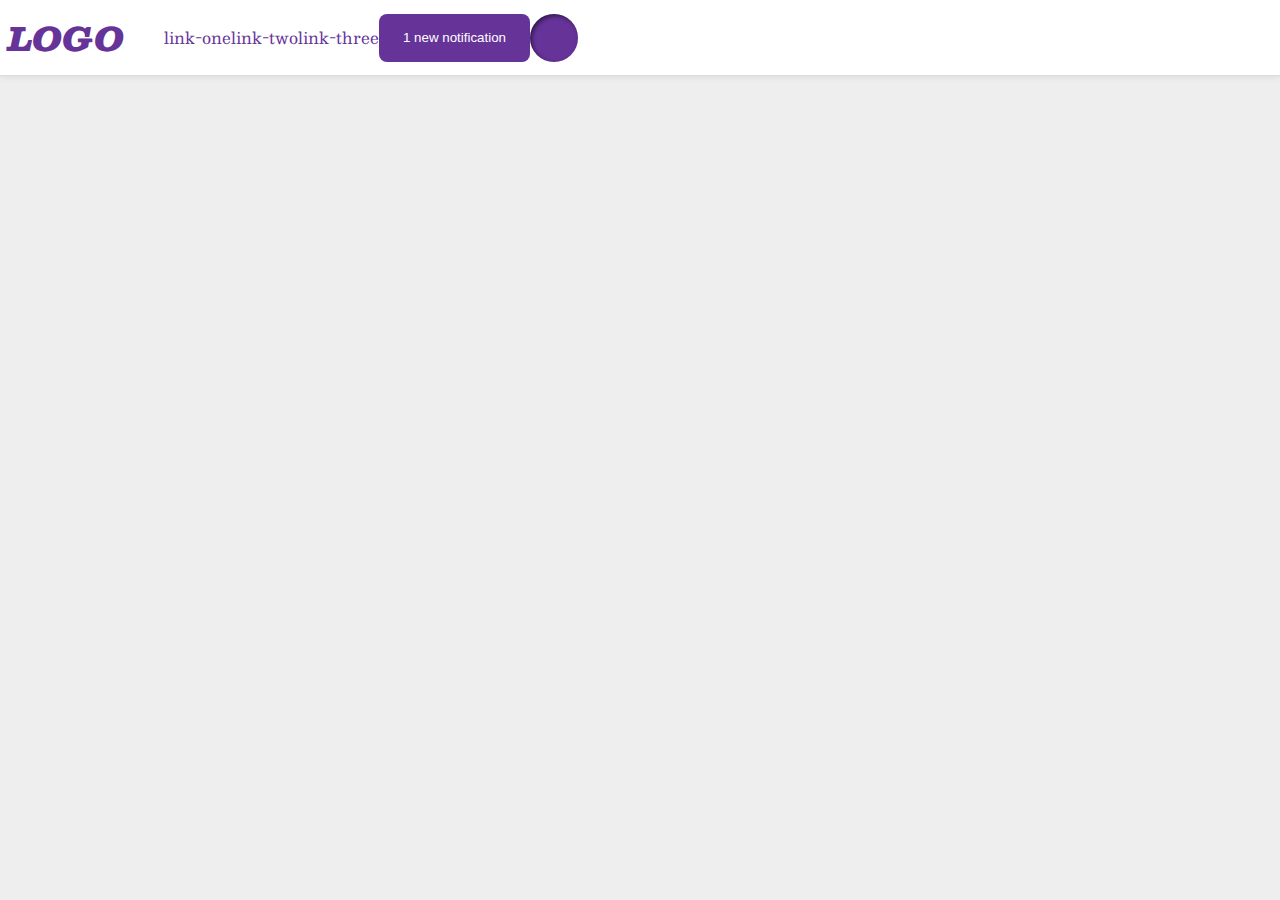
==== flex/03-flex-header-2/index.html @ 7e8c2943 "finish exercises up to 3" ====
<!DOCTYPE html>
<html lang="en">
  <head>
    <meta charset="UTF-8">
    <meta http-equiv="X-UA-Compatible" content="IE=edge">
    <meta name="viewport" content="width=device-width, initial-scale=1.0">
    <title>Flex Header 2</title>
    <link rel="stylesheet" href="style.css">
  </head>
  <body>
    <div class="header">
      <div class="logo">
        LOGO
      </div>
      <ul class="links">
        <li><a href="google.com">link-one</a></li>
        <li><a href="google.com">link-two</a></li>
        <li><a href="google.com">link-three</a></li>
      </ul>
      <div class="button-profile">
        <button class="notifications">
          1 new notification
        </button>
        <div class="profile-image"></div>
      </div>
    </div>
  </body>
</html>
---- flex/03-flex-header-2/style.css ----
/* this is some magical font-importing.  
you'll learn about it later. */
@import url('https://fonts.googleapis.com/css2?family=Besley:ital,wght@0,400;1,900&display=swap');

body {
  margin: 0;
  background: #eee;
  font-family: Besley, serif;
}

.header {
  background: white;
  border-bottom: 1px solid #ddd;
  box-shadow: 0 0 8px rgba(0,0,0,.1);
  display: flex;
  padding: 8px;
  align-items: center;
}

.profile-image {
  background: rebeccapurple;
  box-shadow: inset 2px 2px 4px rgba(0,0,0,.5);
  border-radius: 50%;
  width: 48px;
  height: 48px;
}

.logo {
  color: rebeccapurple;
  font-size: 32px;
  font-weight: 900;
  font-style: italic;
}

button {
  border: none;
  border-radius: 8px;
  background: rebeccapurple;
  color: white;
  padding: 8px 24px;
}

a {
  /* this removes the line under our links */
  text-decoration: none;
  color: rebeccapurple;
}

ul {
  list-style-type: none;
  display: flex;
}

.button-profile {
  display: flex;
  justify-content: end;
}
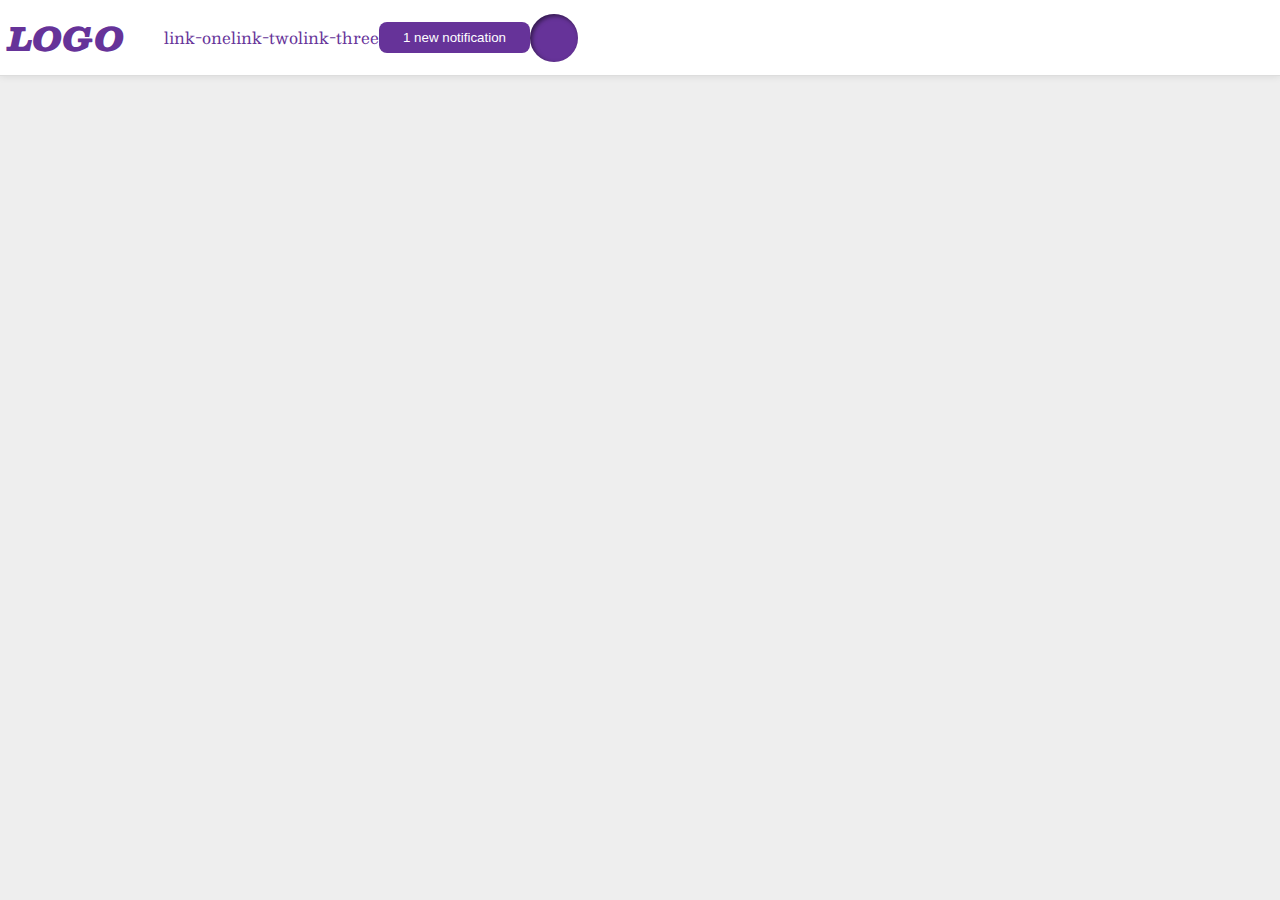
==== commit 279a474b: "rem class=".button-profile" container" ====
--- a/flex/03-flex-header-2/index.html
+++ b/flex/03-flex-header-2/index.html
@@ -17,12 +17,10 @@
         <li><a href="google.com">link-two</a></li>
         <li><a href="google.com">link-three</a></li>
       </ul>
-      <div class="button-profile">
-        <button class="notifications">
-          1 new notification
-        </button>
-        <div class="profile-image"></div>
-      </div>
+      <button class="notifications">
+        1 new notification
+      </button>
+      <div class="profile-image"></div>
     </div>
   </body>
 </html>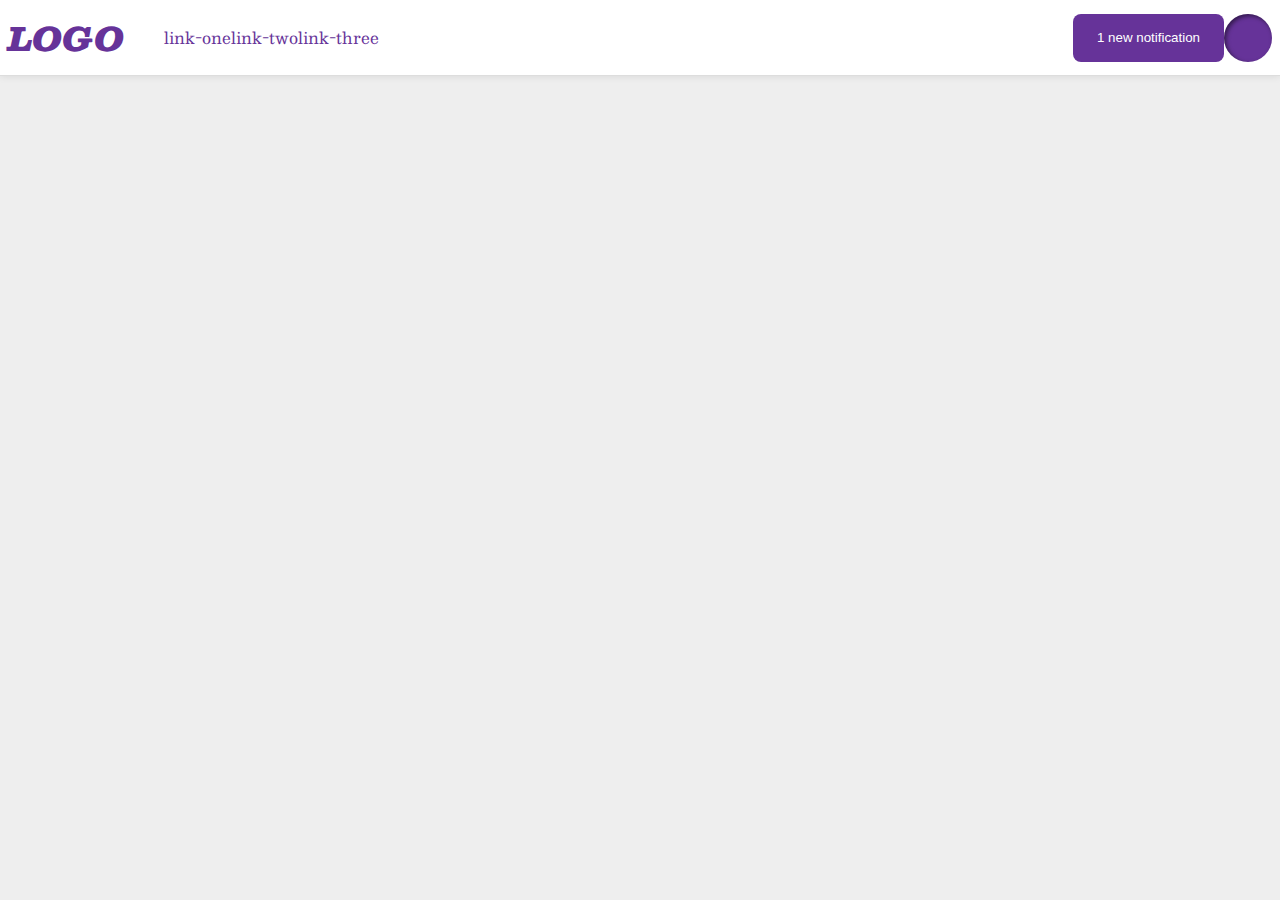
==== commit 97cea653: "Add flex container and arrange items right" ====
--- a/flex/03-flex-header-2/index.html
+++ b/flex/03-flex-header-2/index.html
@@ -17,10 +17,12 @@
         <li><a href="google.com">link-two</a></li>
         <li><a href="google.com">link-three</a></li>
       </ul>
-      <button class="notifications">
-        1 new notification
-      </button>
-      <div class="profile-image"></div>
+      <div class="button-profile">
+        <button class="notifications">
+          1 new notification
+        </button>
+        <div class="profile-image"></div>
+      </div>
     </div>
   </body>
 </html>--- a/flex/03-flex-header-2/style.css
+++ b/flex/03-flex-header-2/style.css
@@ -54,4 +54,5 @@
 .button-profile {
   display: flex;
   justify-content: end;
+  flex: 1
 }
